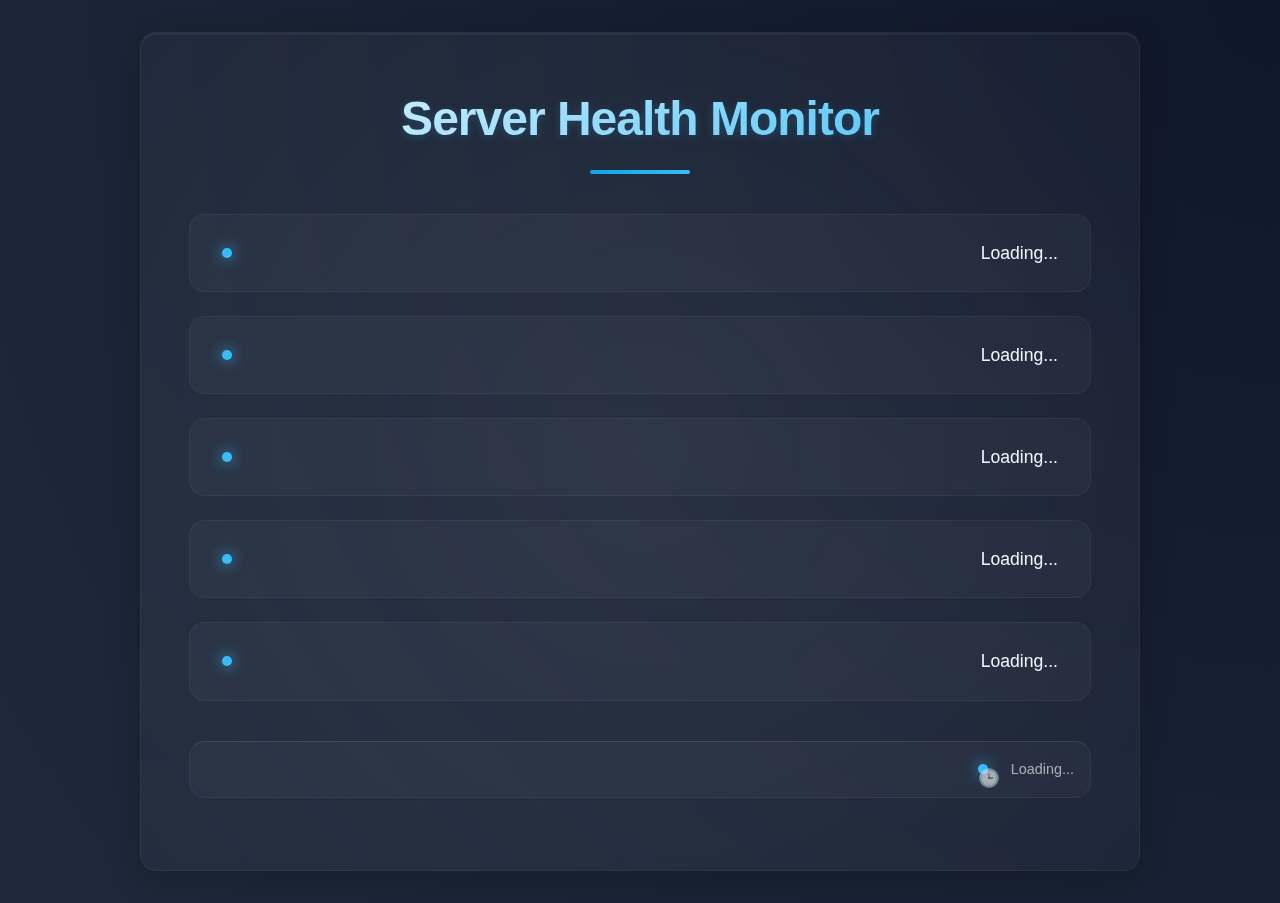
==== templates/index.html @ 948ae796 "Add files via upload" ====
<html>
<head>
    <title>Server Health Monitor</title>
    <link rel="stylesheet" href="/static/index/syles.css">
    <script src="/static/index/script.js"></script>
</head>
<body>
    <noscript>
        <meta http-equiv="refresh" content="0;url=/nojs">
    </noscript>
    <!-- Основной контент -->
    <div class="container">
        <h1>Server Health Monitor</h1>
        <p id="cpu" class="status">Loading...</p>
        <p id="disk" class="status">Loading...</p>
        <p id="memory" class="status">Loading...</p>
        <p id="processes" class="status">Loading...</p>
        <p id="status" class="status">Loading...</p>
        <p id="timestamp" class="status">Loading...</p>
    </div>
</body>
</html>
---- static/index/syles.css ----
/* Reset и базовые стили */
* {
    margin: 0;
    padding: 0;
    box-sizing: border-box;
}

:root {
    /* Основная цветовая палитра */
    --primary-color: #0f172a;
    --secondary-color: #1e293b;
    --accent-color: #38bdf8;
    --text-color: #f1f5f9;
    
    /* Статусные цвета */
    --danger-color: #ef4444;
    --success-color: #22c55e;
    --warning-color: #eab308;
    
    /* Градиенты */
    --gradient-primary: linear-gradient(135deg, #0ea5e9, #38bdf8);
    --gradient-success: linear-gradient(135deg, #22c55e, #4ade80);
    --gradient-warning: linear-gradient(135deg, #eab308, #fbbf24);
    --gradient-danger: linear-gradient(135deg, #ef4444, #f87171);
    
    /* Тени */
    --shadow-sm: 0 2px 4px rgba(0, 0, 0, 0.1);
    --shadow-md: 0 4px 6px rgba(0, 0, 0, 0.1);
    --shadow-lg: 0 10px 15px rgba(0, 0, 0, 0.1);
    
    /* Размеры */
    --border-radius: 16px;
    --spacing-unit: 1rem;
}

/* Стилизация скроллбара */
::-webkit-scrollbar {
    width: 8px;
    height: 8px;
}

::-webkit-scrollbar-track {
    background: rgba(255, 255, 255, 0.1);
    border-radius: 4px;
}

::-webkit-scrollbar-thumb {
    background: var(--accent-color);
    border-radius: 4px;
}

::-webkit-scrollbar-thumb:hover {
    background: #60a5fa;
}

body {
    font-family: 'Plus Jakarta Sans', 'Inter', sans-serif;
    background: radial-gradient(circle at top right,
        var(--primary-color),
        var(--secondary-color)),
        radial-gradient(circle at bottom left, #1e1b4b, transparent);
    color: var(--text-color);
    min-height: 100vh;
    line-height: 1.6;
    padding: 2rem;
    overflow-x: hidden;
}

/* Контейнер с улучшенным дизайном */
.container {
    max-width: 1000px;
    margin: 0 auto;
    padding: 3rem;
    background: rgba(255, 255, 255, 0.03);
    border-radius: var(--border-radius);
    box-shadow: 
        0 8px 32px rgba(0, 0, 0, 0.2),
        inset 0 2px 1px rgba(255, 255, 255, 0.05);
    backdrop-filter: blur(20px);
    border: 1px solid rgba(255, 255, 255, 0.05);
    position: relative;
    overflow: hidden;
}

/* Декоративный элемент для контейнера */
.container::before {
    content: '';
    position: absolute;
    top: -50%;
    left: -50%;
    width: 200%;
    height: 200%;
    background: radial-gradient(circle, rgba(255, 255, 255, 0.05) 0%, transparent 50%);
    pointer-events: none;
}

/* Улучшенный заголовок */
h1 {
    text-align: center;
    margin-bottom: 3.5rem;
    font-size: 3rem;
    font-weight: 800;
    background: linear-gradient(135deg, #fff, #38bdf8);
    -webkit-background-clip: text;
    background-clip: text;
    color: transparent;
    letter-spacing: -1px;
    position: relative;
    text-shadow: 0 2px 10px rgba(56, 189, 248, 0.2);
}

h1::after {
    content: '';
    position: absolute;
    bottom: -1rem;
    left: 50%;
    transform: translateX(-50%);
    width: 100px;
    height: 4px;
    background: var(--gradient-primary);
    border-radius: 2px;
}

/* Улучшенные статус-элементы */
.status {
    background: rgba(255, 255, 255, 0.03);
    padding: 1.5rem 2rem;
    margin: 1.5rem 0;
    border-radius: var(--border-radius);
    border: 1px solid rgba(255, 255, 255, 0.05);
    font-size: 1.1rem;
    display: flex;
    justify-content: space-between;
    align-items: center;
    transition: all 0.4s cubic-bezier(0.4, 0, 0.2, 1);
    position: relative;
    overflow: hidden;
}

/* Эффект свечения при наведении */
.status::after {
    content: '';
    position: absolute;
    top: 0;
    left: 0;
    width: 100%;
    height: 100%;
    background: linear-gradient(
        90deg,
        transparent,
        rgba(255, 255, 255, 0.1),
        transparent
    );
    transform: translateX(-100%);
    transition: transform 0.6s;
}

.status:hover::after {
    transform: translateX(100%);
}

.status:hover {
    transform: translateY(-4px) scale(1.02);
    box-shadow: 0 8px 24px rgba(0, 0, 0, 0.2);
    background: rgba(255, 255, 255, 0.07);
}

/* Индикаторы статуса */
.status::before {
    content: '';
    display: inline-block;
    width: 10px;
    height: 10px;
    border-radius: 50%;
    margin-right: 15px;
    background: var(--accent-color);
    box-shadow: 0 0 15px var(--accent-color);
    transition: all 0.3s ease;
}

/* Метрики */
.metric-value {
    font-family: 'JetBrains Mono', monospace;
    font-size: 1.1rem;
    padding: 0.5rem 1rem;
    background: rgba(0, 0, 0, 0.2);
    border-radius: 8px;
    border: 1px solid rgba(255, 255, 255, 0.1);
    min-width: 100px;
    text-align: center;
}

/* Статусы с улучшенными эффектами */
.status.critical {
    border: 1px solid rgba(239, 68, 68, 0.3);
    background: linear-gradient(90deg, rgba(239, 68, 68, 0.1), transparent);
}

.status.warning {
    border: 1px solid rgba(234, 179, 8, 0.3);
    background: linear-gradient(90deg, rgba(234, 179, 8, 0.1), transparent);
}

.status.good {
    border: 1px solid rgba(34, 197, 94, 0.3);
    background: linear-gradient(90deg, rgba(34, 197, 94, 0.1), transparent);
}

.status.critical::before {
    background: var(--danger-color);
    box-shadow: 0 0 20px var(--danger-color);
}

.status.warning::before {
    background: var(--warning-color);
    box-shadow: 0 0 20px var(--warning-color);
}

.status.good::before {
    background: var(--success-color);
    box-shadow: 0 0 20px var(--success-color);
}

/* Улучшенный timestamp */
#timestamp {
    font-size: 0.9rem;
    color: rgba(255, 255, 255, 0.6);
    text-align: right;
    margin-top: 2.5rem;
    padding: 1rem;
    border-top: 1px solid rgba(255, 255, 255, 0.1);
    display: flex;
    justify-content: flex-end;
    align-items: center;
    gap: 0.5rem;
}

#timestamp::before {
    content: '🕒';
    font-size: 1.1rem;
}

/* Адаптивный дизайн */
@media (max-width: 768px) {
    body {
        padding: 1rem;
    }

    .container {
        padding: 1.5rem;
    }

    h1 {
        font-size: 2rem;
        margin-bottom: 2rem;
    }

    .status {
        padding: 1.2rem;
        flex-direction: column;
        gap: 1rem;
    }

    .metric-value {
        width: 100%;
    }
}

/* Анимация для новых значений */
@keyframes pulse {
    0% { transform: scale(1); }
    50% { transform: scale(1.05); }
    100% { transform: scale(1); }
}

.value-update {
    animation: pulse 0.5s ease;
}

/* Дополнительные улучшения */
.status .label {
    font-weight: 500;
    display: flex;
    align-items: center;
    gap: 0.5rem;
}

.status .icon {
    font-size: 1.2rem;
    opacity: 0.8;
}

/* Стили для критических предупреждений */
.critical .metric-value {
    color: var(--danger-color);
    text-shadow: 0 0 10px rgba(239, 68, 68, 0.3);
}

/* Эффект фокуса */
.status:focus-within {
    outline: none;
    box-shadow: 0 0 0 2px var(--accent-color);
}
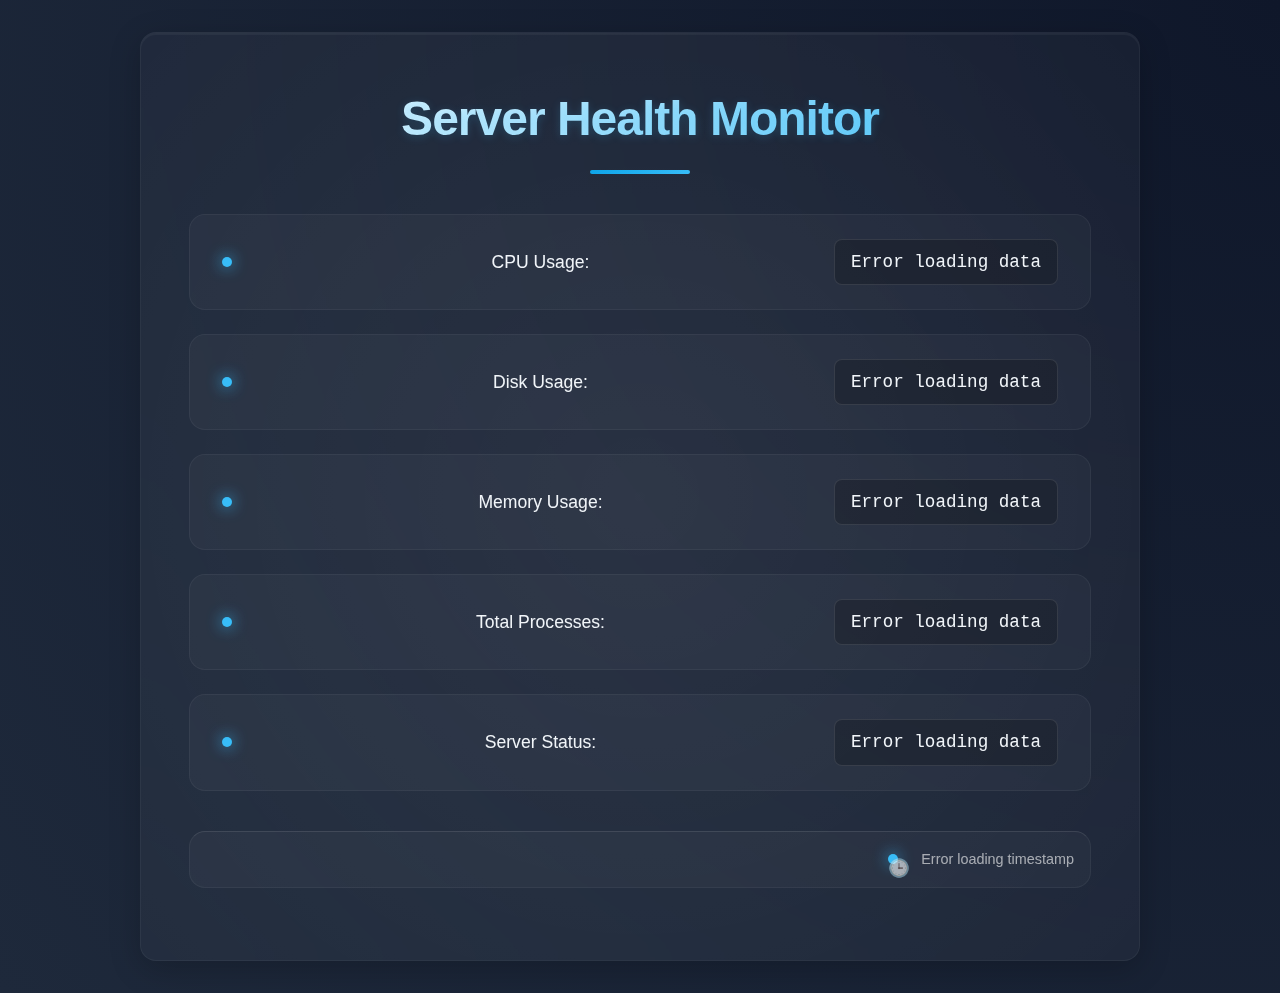
==== commit 0e13e989: "Add files via upload" ====
--- a/templates/index.html
+++ b/templates/index.html
@@ -1,8 +1,11 @@
-<html>
+<!DOCTYPE html>
+<html lang="en">
 <head>
+    <meta charset="UTF-8">
+    <meta name="viewport" content="width=device-width, initial-scale=1.0">
     <title>Server Health Monitor</title>
     <link rel="stylesheet" href="/static/index/syles.css">
-    <script src="/static/index/script.js"></script>
+    <script src="/static/index/script.js" defer></script>
 </head>
 <body>
     <noscript>
@@ -11,12 +14,12 @@
     <!-- Основной контент -->
     <div class="container">
         <h1>Server Health Monitor</h1>
-        <p id="cpu" class="status">Loading...</p>
-        <p id="disk" class="status">Loading...</p>
-        <p id="memory" class="status">Loading...</p>
-        <p id="processes" class="status">Loading...</p>
-        <p id="status" class="status">Loading...</p>
-        <p id="timestamp" class="status">Loading...</p>
+        <p id="cpu" class="status"><span class="label">CPU Usage:</span><span class="metric-value">Loading...</span></p>
+        <p id="disk" class="status"><span class="label">Disk Usage:</span><span class="metric-value">Loading...</span></p>
+        <p id="memory" class="status"><span class="label">Memory Usage:</span><span class="metric-value">Loading...</span></p>
+        <p id="processes" class="status"><span class="label">Total Processes:</span><span class="metric-value">Loading...</span></p>
+        <p id="status" class="status"><span class="label">Server Status:</span><span class="metric-value">Loading...</span></p>
+        <p id="timestamp" class="status">Last updated: Loading...</p>
     </div>
 </body>
 </html>